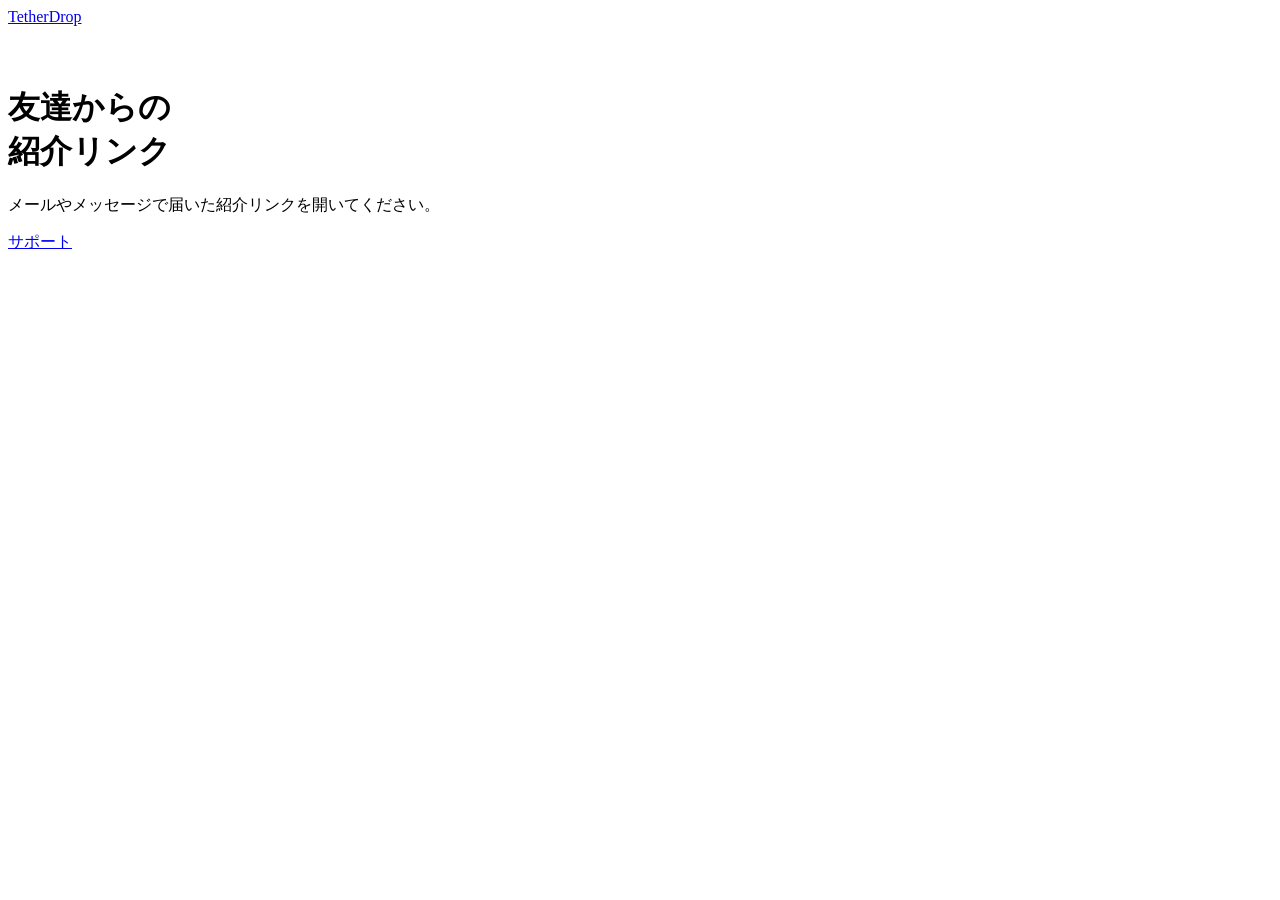
==== index.html @ 3b3a1e9f "Add referral site entry and domain configuration" ====
<!doctype html><html lang="ja"><meta charset="utf-8"><meta name="viewport" content="width=device-width, initial-scale=1"><meta name="robots" content="noindex"><title>TetherDrop 紹介リンク</title><link rel="stylesheet" href="/invite/style.css"><main><a class="brand" href="https://takumishinoda0625-beep.github.io/TetherDrop-Support/">TetherDrop</a><h1 style="margin-top:60px">友達からの<br>紹介リンク</h1><p class="lead">メールやメッセージで届いた紹介リンクを開いてください。</p><a class="button secondary" href="https://takumishinoda0625-beep.github.io/TetherDrop-Support/">サポート</a></main></html>
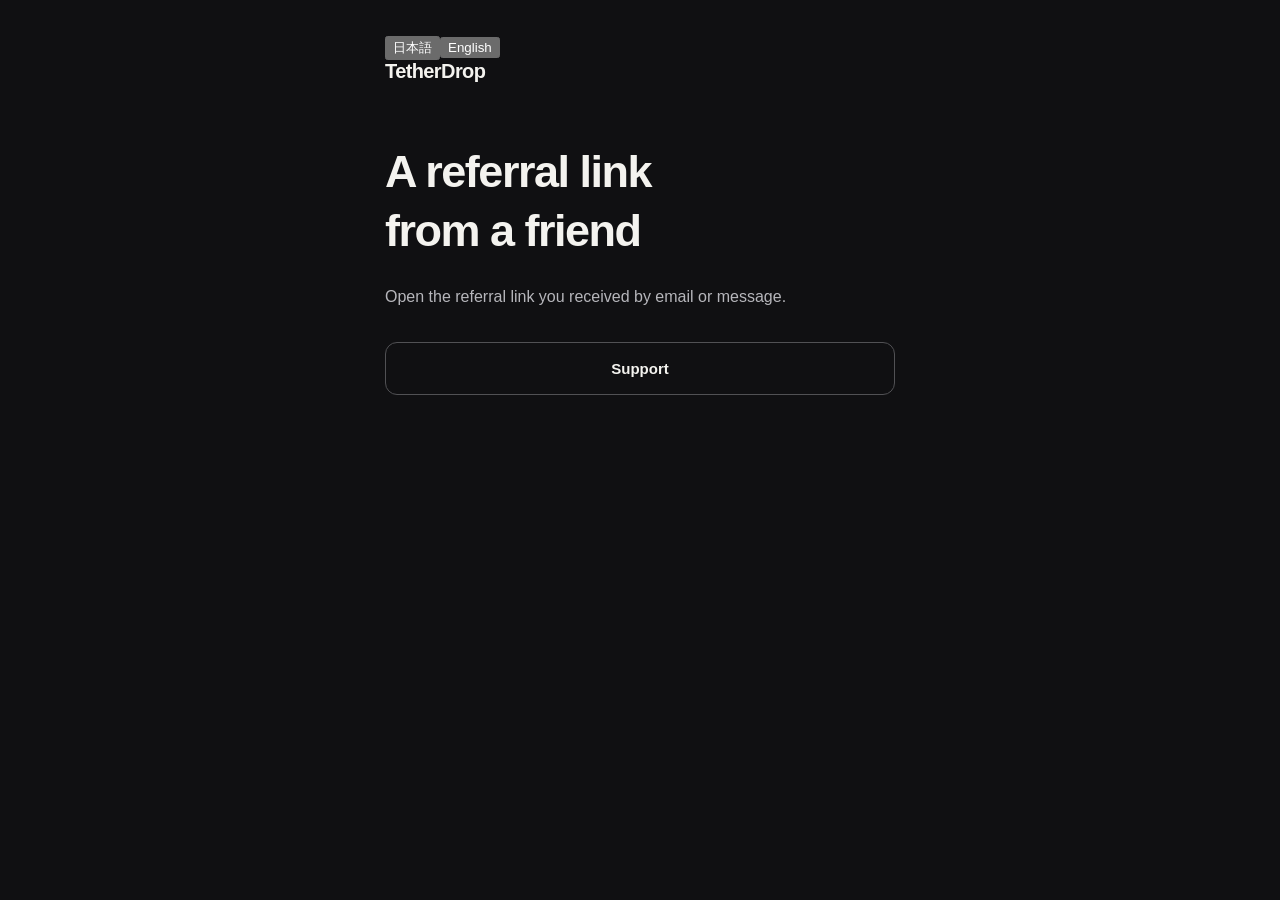
==== commit d5936d95: "Add Japanese and English language switching for referral pages" ====
--- a/index.html
+++ b/index.html
@@ -1 +1 @@
-<!doctype html><html lang="ja"><meta charset="utf-8"><meta name="viewport" content="width=device-width, initial-scale=1"><meta name="robots" content="noindex"><title>TetherDrop 紹介リンク</title><link rel="stylesheet" href="/invite/style.css"><main><a class="brand" href="https://takumishinoda0625-beep.github.io/TetherDrop-Support/">TetherDrop</a><h1 style="margin-top:60px">友達からの<br>紹介リンク</h1><p class="lead">メールやメッセージで届いた紹介リンクを開いてください。</p><a class="button secondary" href="https://takumishinoda0625-beep.github.io/TetherDrop-Support/">サポート</a></main></html>
+<!doctype html><html lang="ja"><meta charset="utf-8"><meta name="viewport" content="width=device-width, initial-scale=1"><meta name="robots" content="noindex"><title>TetherDrop 紹介リンク</title><link rel="stylesheet" href="/invite/style.css"><script src="/language.js" defer></script><body data-title-ja="TetherDrop 紹介リンク" data-title-en="TetherDrop | Referral links"><main><nav class="languages" aria-label="Language"><button type="button" data-language="ja">日本語</button><button type="button" data-language="en">English</button></nav><a class="brand" href="https://takumishinoda0625-beep.github.io/TetherDrop-Support/">TetherDrop</a><h1 style="margin-top:60px"><span data-ja="友達からの<br>紹介リンク" data-en="A referral link<br>from a friend">友達からの<br>紹介リンク</span></h1><p class="lead"><span data-ja="メールやメッセージで届いた紹介リンクを開いてください。" data-en="Open the referral link you received by email or message.">メールやメッセージで届いた紹介リンクを開いてください。</span></p><a class="button secondary" href="https://takumishinoda0625-beep.github.io/TetherDrop-Support/"><span data-ja="サポート" data-en="Support">サポート</span></a></main></body></html>
--- a/invite/style.css
+++ b/invite/style.css
@@ -0,0 +1 @@
+:root{color-scheme:dark;font-family:-apple-system,BlinkMacSystemFont,"Helvetica Neue",sans-serif;background:#101012;color:#f4f3ef}*{box-sizing:border-box}body{margin:0}main{width:min(100% - 48px,510px);margin:0 auto;padding:36px 0 48px}.brand{color:#f4f3ef;font-size:20px;font-weight:750;letter-spacing:-.6px;text-decoration:none}.icon{margin-top:54px;width:52px;height:52px;border-radius:14px;display:grid;place-items:center;background:#ffb342;color:#131313;font-size:35px}.eyebrow{font-size:11px;font-weight:700;letter-spacing:2px;color:#ffb342;margin:28px 0 15px}h1{font-size:clamp(34px,9vw,45px);line-height:1.3;letter-spacing:-1.5px;margin:0}.lead{color:#b6b6bb;font-size:16px;line-height:1.9;margin:22px 0 30px}ol{list-style:none;counter-reset:step;padding:0;margin:0 0 30px}li{counter-increment:step;position:relative;padding:0 0 24px 40px}li:before{content:counter(step);position:absolute;left:0;top:0;border:1px solid #555;border-radius:50%;width:24px;height:24px;display:grid;place-items:center;font-size:12px;color:#ffb342}li strong{display:block;font-size:15px}li span{display:block;color:#a4a4aa;font-size:13px;line-height:1.7;margin-top:6px}.button{display:block;text-align:center;border-radius:12px;padding:17px 12px;text-decoration:none;font-size:15px;font-weight:700;margin-top:12px}.primary{background:#ffb342;color:#17120b}.secondary{color:#f4f3ef;border:1px solid #515154}.note,details,footer{font-size:12px;line-height:1.8;color:#a4a4aa}.note{margin:20px 0}details{border-top:1px solid #303035;padding-top:18px}summary{cursor:pointer}code{color:#ffb342;font-size:16px;letter-spacing:1px}footer{margin-top:38px}footer a{display:inline-block;color:#ddd;margin-top:12px}a:focus-visible,summary:focus-visible{outline:2px solid #ffb342;outline-offset:5px}[hidden]{display:none!important}
